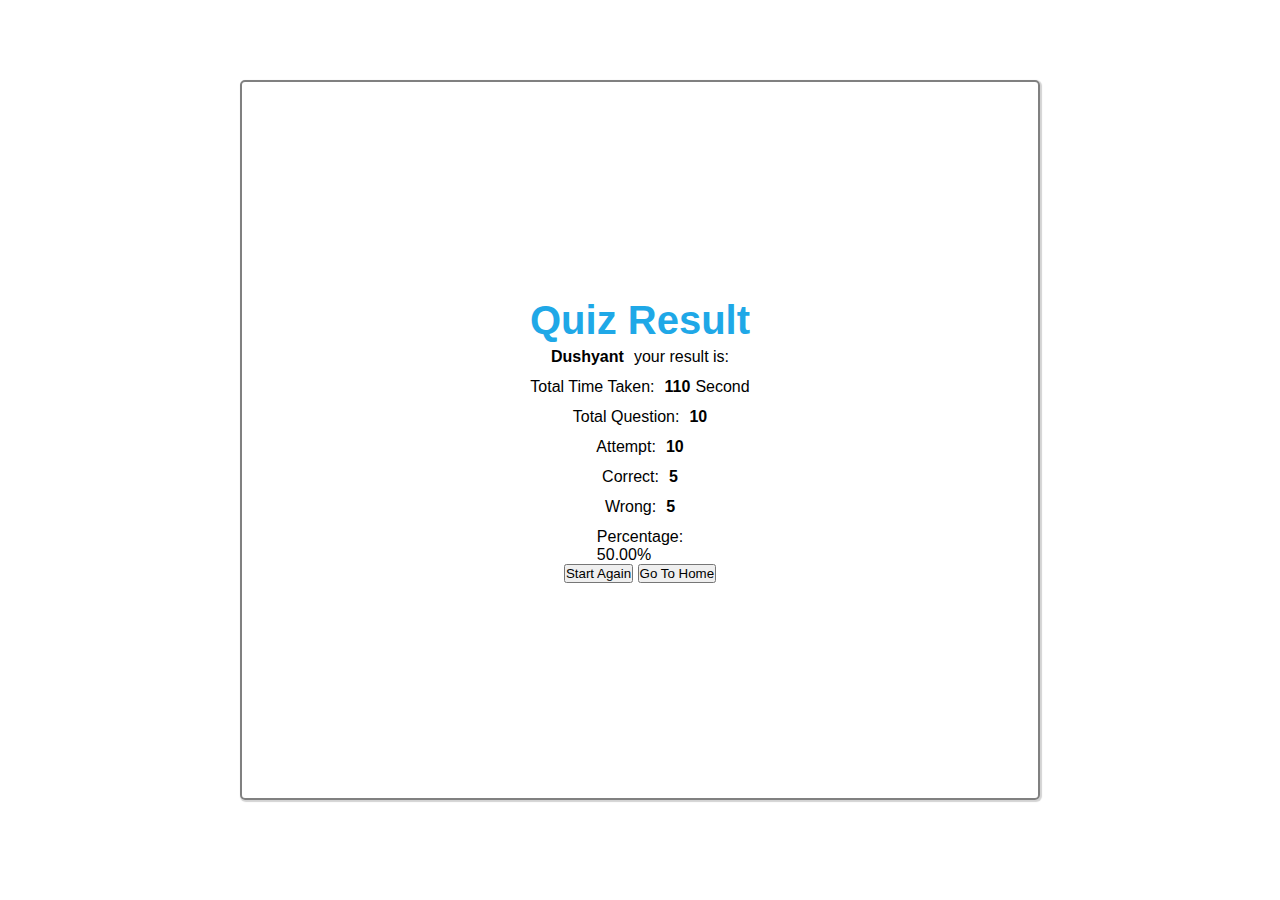
==== result.html @ b29eeb6a "first commit" ====
<!DOCTYPE html>
<html lang="en">
<head>
    <meta charset="UTF-8">
    <meta name="viewport" content="width=device-width, initial-scale=1.0">
    <title>Quiz App</title>
    <style>
        *{
            margin: 0;
            padding: 0;
            box-sizing: border-box;
            font-family: sans-serif;
        }
        body{
            background-color: #fff;
            display:flex;
            justify-content: center;
        }

        /*---------------------------------------- Main Container ---------------------------------------------- */
        .container{
            margin-top: 80px;
            height: 80vh;
            width: 800px;
            border: 2px solid gray;
            border-radius: 5px;
            box-shadow: 1px 1px 1px 1px lightgray;
            display: flex;
            flex-direction: column;
            justify-content: center;
            align-items: center;
        }
        .quiz_result{
            height: 50px;
        }
        .quiz_result > span{
            font-size: 40px;
            color:#1FA8E7;
            font-weight: bold;
        }
        .user_result{
            height: 30px;
            display: flex;
            flex-direction: row;
        }
        .user_result > .user_name > span{
            font-weight: bold;
        }
        .user_result > .user_text > span{
            margin-left: 10px;
        }
        .total_time{
            height: 30px;
            display: flex;
            flex-direction: row; 
        }
        .total_time > .total_time_text{
            color: black;
        }
        .total_time > .taken_time > span{
            margin-left: 10px;
            font-weight: bold;
        }
        .total_time > .time_second > span{
            margin-left: 5px;
        }
        .total_questions{
            height: 30px;
            display: flex;
            flex-direction: row;
        }
        .total_questions > .question_text > span{
            color: black;
        }
        .total_questions > .question_no > span{
            margin-left: 10px;
            font-weight: bold;
        }
        .attempt_questions{
            height: 30px;
            display: flex;
            flex-direction: row; 
        }
        .attempt_questions> .attempt_no > span{
            margin-left: 10px;
            font-weight: bold;
        }
        .correct_questions{
            height: 30px;
            display: flex;
            flex-direction: row;
        }
        .correct_questions > .correct_no > span{
            margin-left: 10px;
            font-weight: bold;
        }
        .wrong_questions{
            height: 30px;
            display: flex;
            flex-direction: row; 
        }
        .wrong_questions > .wrong_no > span{
            margin-left: 10px;
            font-weight: bold;
        }
        
    </style>
</head>
<body>
    <div class="container">
        <div class="quiz_result">
            <span>Quiz Result</span>
        </div>
        <div class="user_result">
            <div class="user_name">
                <span>Dushyant</span>
            </div>
            <div class="user_text">
                <span>your result is:</span>
            </div>
        </div>
        <div class="total_time">
            <div class="total_time_text">
                <span>Total Time Taken:</span>
            </div>
            <div class="taken_time">
                <span>110</span>
            </div>
            <div class="time_second">
                <span>Second</span>
            </div>
        </div>
        <div class="total_questions">
            <div class="question_text">
                <span>Total Question:</span>
            </div>
            <div class="question_no">
                <span>10</span>
            </div>
        </div>
        <div class="attempt_questions">
            <div class="attempt_text">
                <span>Attempt:</span>
            </div>
            <div class="attempt_no">
                <span>10</span>
            </div>
        </div>
        <div class="correct_questions">
            <div class="correct_text">
                <span>Correct:</span>
            </div>
            <div class="correct_no">
                <span>5</span>
            </div>
        </div>
        <div class="wrong_questions">
            <div class="wrong_text">
                <span>Wrong:</span>
            </div>
            <div class="wrong_no">
                <span>5</span>
            </div>
        </div>
        <div class="percent">
            <div class="percent_text">
                <span>Percentage:</span>
            </div>
            <div class="percent_no">
                <span>50.00%</span>
            </div>
        </div>
        <div class="buttons">
            <button>Start Again</button>
            <button>Go To Home</button>
        </div>
    </div>
</body>
</html>
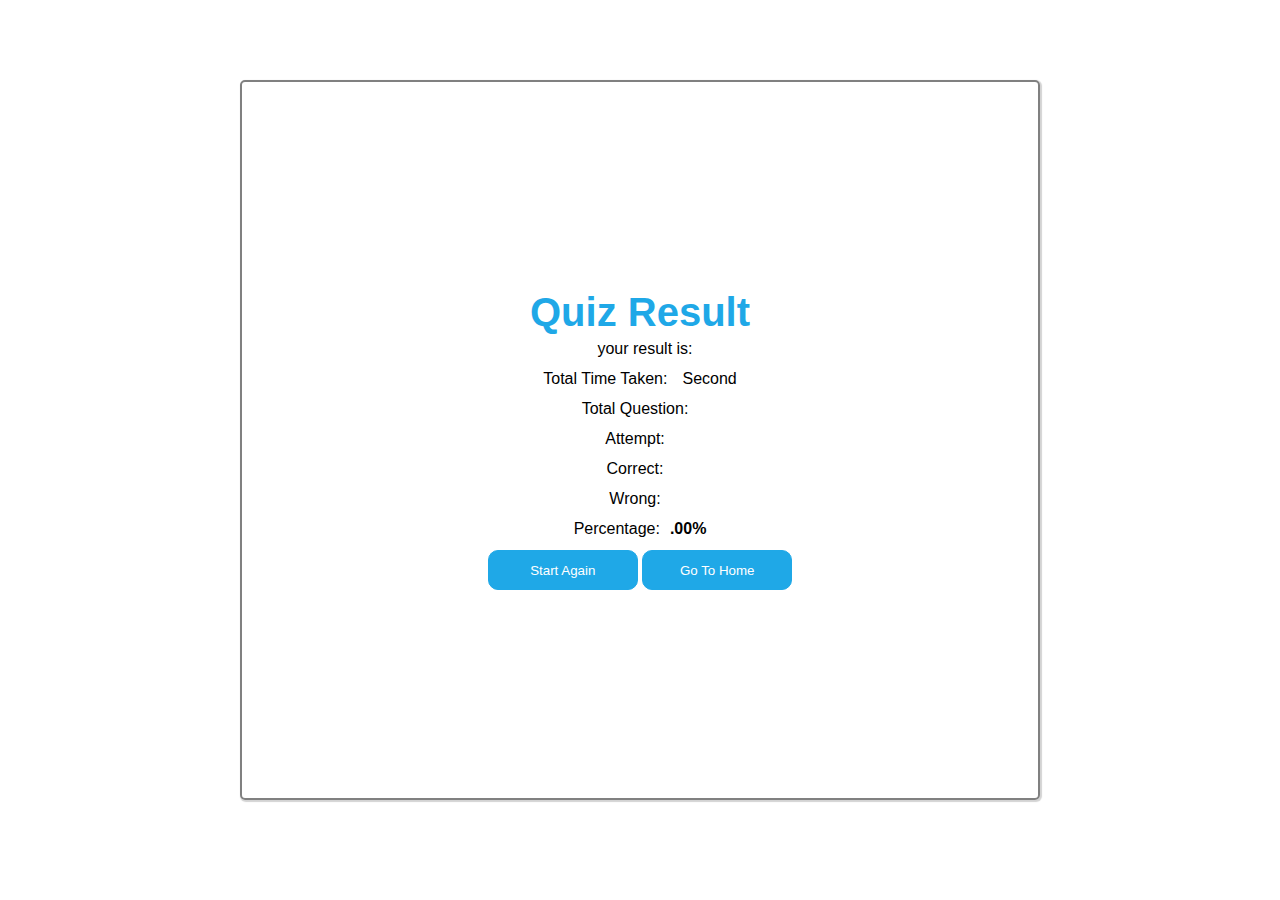
==== commit 16d09444: "second" ====
--- a/result.html
+++ b/result.html
@@ -4,107 +4,7 @@
     <meta charset="UTF-8">
     <meta name="viewport" content="width=device-width, initial-scale=1.0">
     <title>Quiz App</title>
-    <style>
-        *{
-            margin: 0;
-            padding: 0;
-            box-sizing: border-box;
-            font-family: sans-serif;
-        }
-        body{
-            background-color: #fff;
-            display:flex;
-            justify-content: center;
-        }
-
-        /*---------------------------------------- Main Container ---------------------------------------------- */
-        .container{
-            margin-top: 80px;
-            height: 80vh;
-            width: 800px;
-            border: 2px solid gray;
-            border-radius: 5px;
-            box-shadow: 1px 1px 1px 1px lightgray;
-            display: flex;
-            flex-direction: column;
-            justify-content: center;
-            align-items: center;
-        }
-        .quiz_result{
-            height: 50px;
-        }
-        .quiz_result > span{
-            font-size: 40px;
-            color:#1FA8E7;
-            font-weight: bold;
-        }
-        .user_result{
-            height: 30px;
-            display: flex;
-            flex-direction: row;
-        }
-        .user_result > .user_name > span{
-            font-weight: bold;
-        }
-        .user_result > .user_text > span{
-            margin-left: 10px;
-        }
-        .total_time{
-            height: 30px;
-            display: flex;
-            flex-direction: row; 
-        }
-        .total_time > .total_time_text{
-            color: black;
-        }
-        .total_time > .taken_time > span{
-            margin-left: 10px;
-            font-weight: bold;
-        }
-        .total_time > .time_second > span{
-            margin-left: 5px;
-        }
-        .total_questions{
-            height: 30px;
-            display: flex;
-            flex-direction: row;
-        }
-        .total_questions > .question_text > span{
-            color: black;
-        }
-        .total_questions > .question_no > span{
-            margin-left: 10px;
-            font-weight: bold;
-        }
-        .attempt_questions{
-            height: 30px;
-            display: flex;
-            flex-direction: row; 
-        }
-        .attempt_questions> .attempt_no > span{
-            margin-left: 10px;
-            font-weight: bold;
-        }
-        .correct_questions{
-            height: 30px;
-            display: flex;
-            flex-direction: row;
-        }
-        .correct_questions > .correct_no > span{
-            margin-left: 10px;
-            font-weight: bold;
-        }
-        .wrong_questions{
-            height: 30px;
-            display: flex;
-            flex-direction: row; 
-        }
-        .wrong_questions > .wrong_no > span{
-            margin-left: 10px;
-            font-weight: bold;
-        }
-        
-    </style>
+    <link rel="stylesheet" href="./css/resultstyle.css">
 </head>
 <body>
     <div class="container">
@@ -113,7 +13,7 @@
         </div>
         <div class="user_result">
             <div class="user_name">
-                <span>Dushyant</span>
+                <span id="name"></span>
             </div>
             <div class="user_text">
                 <span>your result is:</span>
@@ -124,7 +24,7 @@
                 <span>Total Time Taken:</span>
             </div>
             <div class="taken_time">
-                <span>110</span>
+                <span id="timeTaken"></span>
             </div>
             <div class="time_second">
                 <span>Second</span>
@@ -135,7 +35,7 @@
                 <span>Total Question:</span>
             </div>
             <div class="question_no">
-                <span>10</span>
+                <span id="totalQuestion"></span>
             </div>
         </div>
         <div class="attempt_questions">
@@ -143,7 +43,7 @@
                 <span>Attempt:</span>
             </div>
             <div class="attempt_no">
-                <span>10</span>
+                <span id="attempt"></span>
             </div>
         </div>
         <div class="correct_questions">
@@ -151,7 +51,7 @@
                 <span>Correct:</span>
             </div>
             <div class="correct_no">
-                <span>5</span>
+                <span id="correct"></span>
             </div>
         </div>
         <div class="wrong_questions">
@@ -159,7 +59,7 @@
                 <span>Wrong:</span>
             </div>
             <div class="wrong_no">
-                <span>5</span>
+                <span id="wrongAnswer"></span>
             </div>
         </div>
         <div class="percent">
@@ -167,13 +67,15 @@
                 <span>Percentage:</span>
             </div>
             <div class="percent_no">
-                <span>50.00%</span>
+                <span id="percentage"></span>.00%
             </div>
         </div>
         <div class="buttons">
-            <button>Start Again</button>
-            <button>Go To Home</button>
+            <button onclick="again()">Start Again</button>
+            <button onclick="home()">Go To Home</button>
         </div>
     </div>
+    
+    <script src="./javascript/resultscript.js"></script>
 </body>
 </html>--- a/css/resultstyle.css
+++ b/css/resultstyle.css
@@ -0,0 +1,124 @@
+/* -------------------------------- CSS on Body -------------------------------------------------- */
+*{
+    margin: 0;
+    padding: 0;
+    box-sizing: border-box;
+    font-family: sans-serif;
+}
+body{
+    background-color: #fff;
+    display:flex;
+    justify-content: center;
+}
+
+/*---------------------------------------- Main Container ---------------------------------------------- */
+.container{
+    margin-top: 80px;
+    height: 80vh;
+    width: 800px;
+    border: 2px solid gray;
+    border-radius: 5px;
+    box-shadow: 1px 1px 1px 1px lightgray;
+    display: flex;
+    flex-direction: column;
+    justify-content: center;
+    align-items: center;
+}
+
+/* ---------------------------------- Result Div ---------------------------------------------------- */
+.quiz_result{
+    height: 50px;
+}
+.quiz_result > span{
+    font-size: 40px;
+    color:#1FA8E7;
+    font-weight: bold;
+}
+.user_result{
+    height: 30px;
+    display: flex;
+    flex-direction: row;
+}
+.user_result > .user_name > span{
+    font-weight: bold;
+}
+.user_result > .user_text > span{
+    margin-left: 10px;
+}
+.total_time{
+    height: 30px;
+    display: flex;
+    flex-direction: row; 
+}
+.total_time > .total_time_text{
+    color: black;
+}
+.total_time > .taken_time > span{
+    margin-left: 10px;
+    font-weight: bold;
+}
+.total_time > .time_second > span{
+    margin-left: 5px;
+}
+.total_questions{
+    height: 30px;
+    display: flex;
+    flex-direction: row;
+}
+.total_questions > .question_text > span{
+    color: black;
+}
+.total_questions > .question_no > span{
+    margin-left: 10px;
+    font-weight: bold;
+}
+.attempt_questions{
+    height: 30px;
+    display: flex;
+    flex-direction: row; 
+}
+.attempt_questions> .attempt_no > span{
+    margin-left: 10px;
+    font-weight: bold;
+}
+.correct_questions{
+    height: 30px;
+    display: flex;
+    flex-direction: row;
+}
+.correct_questions > .correct_no > span{
+    margin-left: 10px;
+    font-weight: bold;
+}
+.wrong_questions{
+    height: 30px;
+    display: flex;
+    flex-direction: row; 
+}
+.wrong_questions > .wrong_no > span{
+    margin-left: 10px;
+    font-weight: bold;
+}
+.percent{
+    height: 30px;
+    display: flex;
+    flex-direction: row; 
+}
+.percent > .percent_no{
+    margin-left: 10px;
+    font-weight: bold;
+}
+/* ----------------------------------------------- CSS for Buttons ----------------------------------- */
+.buttons > button{
+    height: 40px;
+    width: 150px;
+    background-color: #1FA8E7;
+    color: #fff;
+    border: 1px solid #1FA8E7;
+    border-radius: 10px;
+}
+.buttons > button:hover{
+    background-color: #97d2ed;
+    color:black;
+    cursor: pointer;
+}